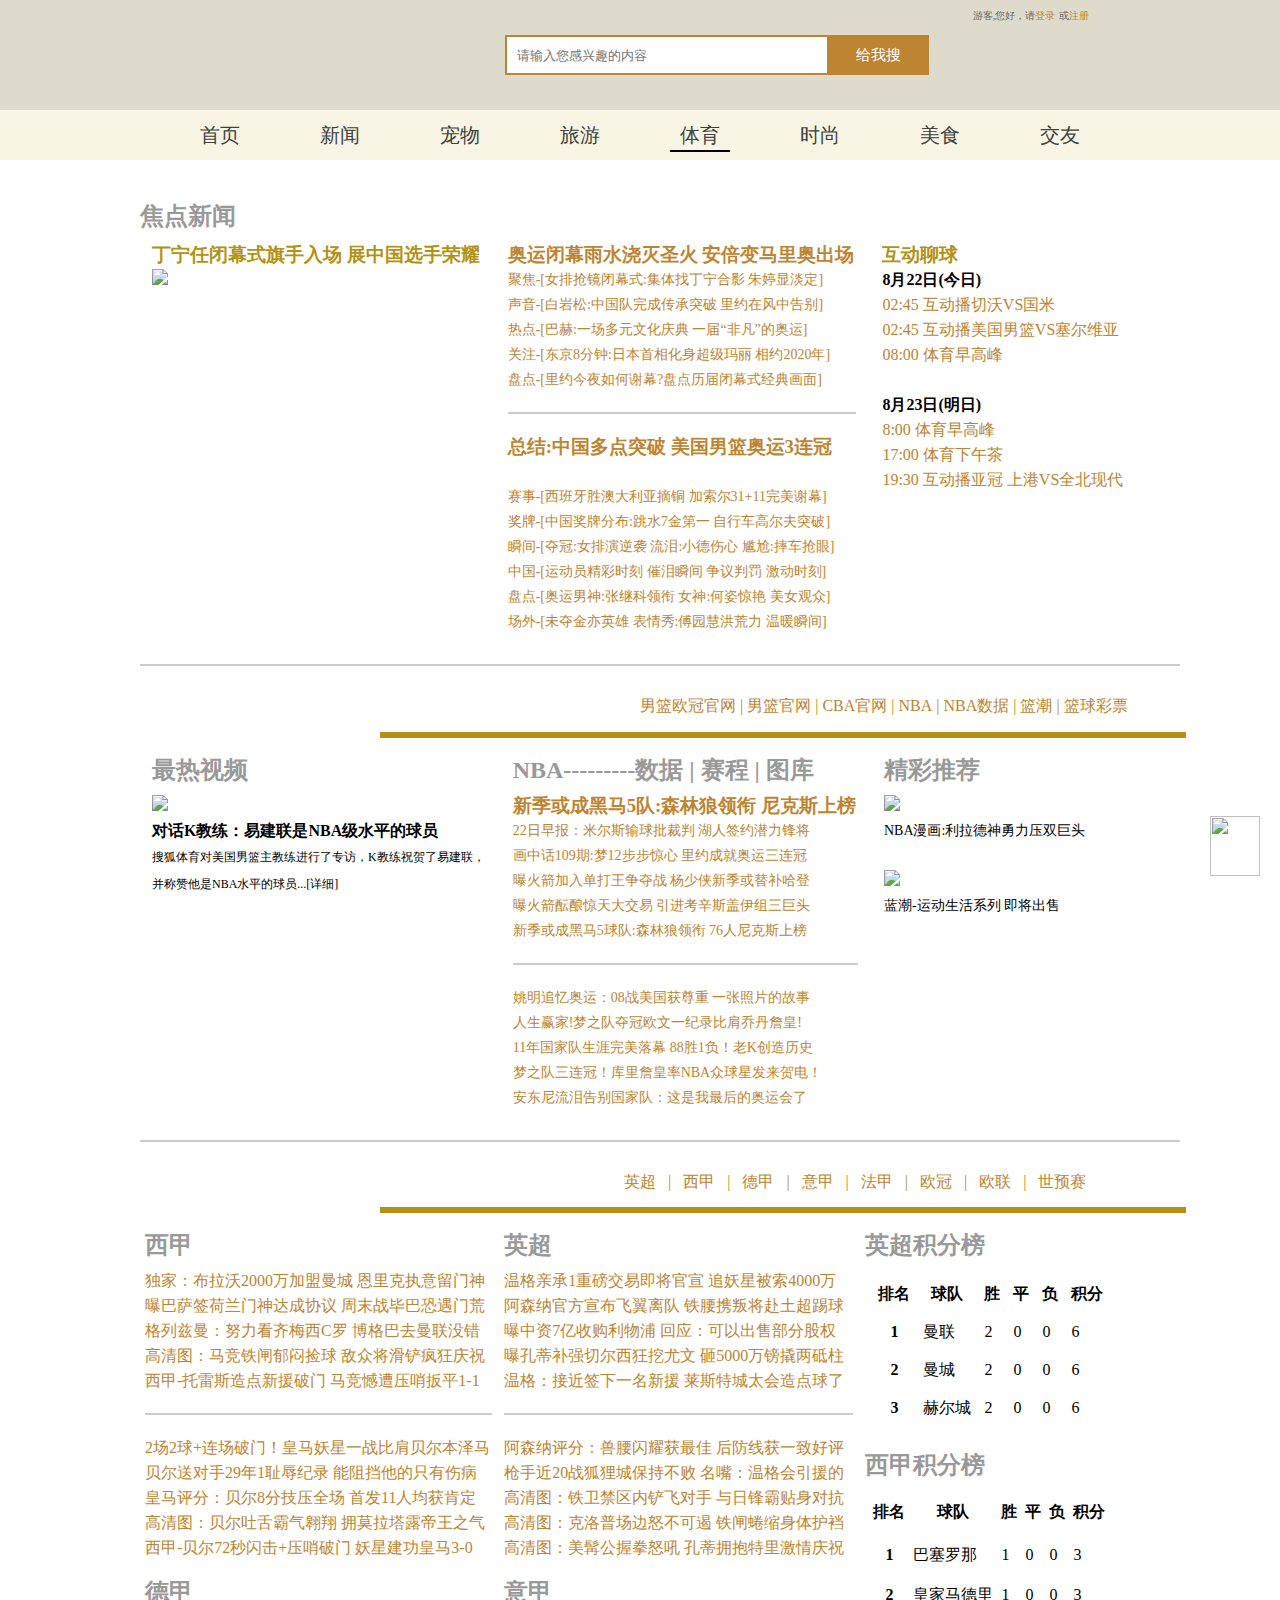
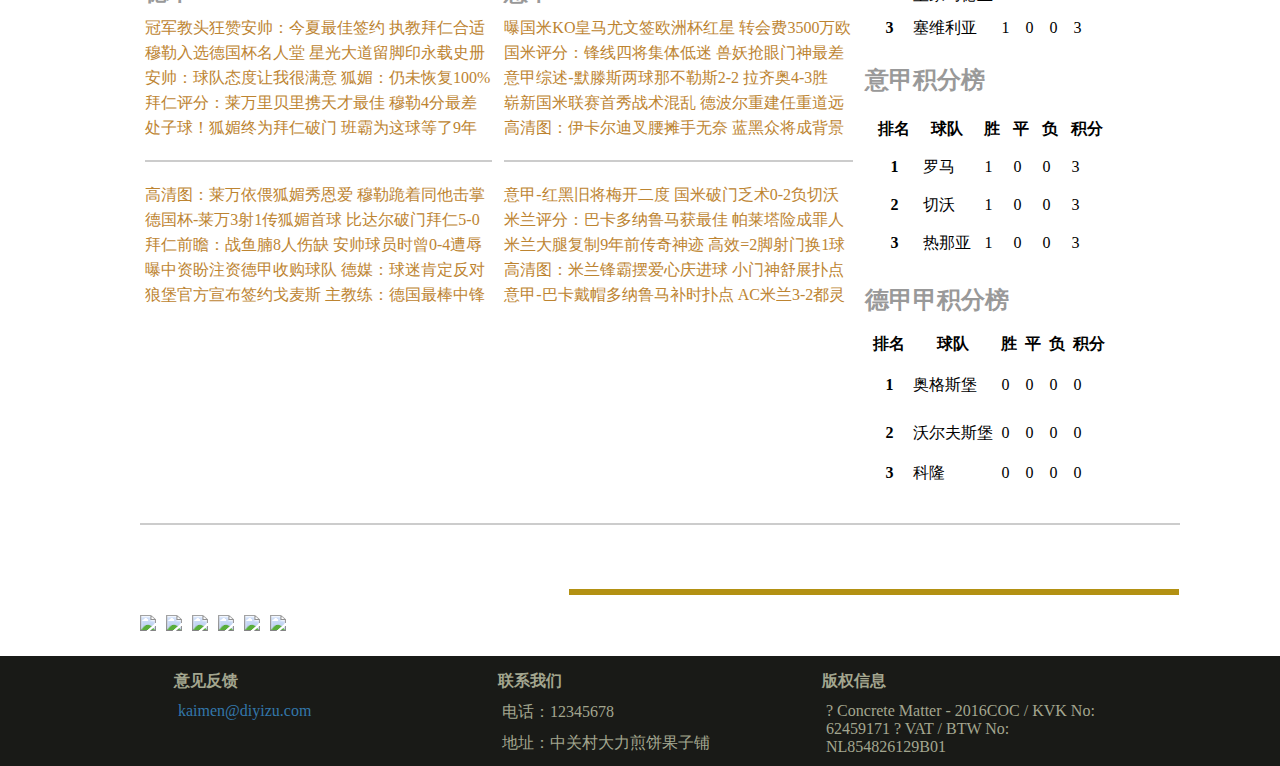
==== sports.html @ 1bcd904c "Add files via upload" ====
<!doctype html>
<html>
	<head>
		<meta charset="utf-8">
		<meta http-equiv="X-UA-Compatible" content="IE=edge,chrome=1">
		<title>开门社区</title>
		<meta name="keywords" content="社区,新闻,宠物,旅游,体育,时尚,美食,交友">
		<meta name="description" content="第一组，强！无敌！">
		<meta name="author" content="第一组">
		<link rel="shortcut icon" href="images/home/favicon.png">
		<link rel="stylesheet" href="css/common.css">
		<link rel="stylesheet" href="css/sports.css">
	</head>
	<body>
		<div class="header">
			<a class="logo" href="index.html"></a>
			<form>
				<input type="text" placeholder="请输入您感兴趣的内容">
				<input id="btn-search" type="button" value="给我搜">
			</form>
			<span>游客,您好，请</span><input type="button" value="登录">
			<span>或</span><input type="button" value="注册">
		</div>
		<div class="nav">
			<ul>
				<li>
					<a href="index.html">首页</a>
				</li>
				<li>
					<a href="news.html">新闻</a>
					<ul>
						<li><a href="news.html#news">新闻</a></li>
						<li><a href="news.html#mportant">要闻</a></li>
						<li><a href="news.html#busbar">头条</a></li>
					</ul>
				</li>
				<li>
					<a href="pet.html">宠物</a>
					<ul>
						<li><a href="pet.html#dog">狗</a></li>
						<li><a href="pet.html#cat">猫</a></li>
						<li><a href="pet.html#rabbit">兔</a></li>
					</ul>
				</li>
				<li>
					<a href="travel.html">旅游</a>
					<ul>
						<li><a href="travel.html#beijing">北京</a></li>
						<li><a href="travel.html#shanghai">上海</a></li>
						<li><a href="travel.html#newyork">纽约</a></li>
					</ul>
				</li>
				<li>
					<a class="onthis" href="#">体育</a>
					<ul>
						<li><a href="#new">焦点</a></li>
						<li><a href="#basketball">篮球</a></li>
						<li><a href="#football">足球</a></li>
						<li><a href="#photos">照片</a></li>
					</ul>
				</li>
				<li>
					<a href="fashion.html">时尚</a>
					<ul>
						<li><a href="fashion.html#recommend">推荐</a></li>
						<li><a href="fashion.html#life">生活</a></li>
						<li><a href="fashion.html#shoes">鞋包</a></li>
					</ul>
				</li>
				<li>
					<a href="foods.html">美食</a>
					<ul>
						<li><a href="foods.html#food-meat">早餐</a></li>
						<li><a href="foods.html#food-cake">甜点</a></li>
						<li><a href="foods.html#food-activity">达人</a></li>
					</ul>
				</li>
				<li>
					<a href="friends.html">交友</a>
					<ul>
						<li><a href="friends.html#message">信息</a></li>
						<li><a href="friends.html#recommend">推荐</a></li>
						<li><a href="friends.html#tryst">约会</a></li>
					</ul>
				</li>
			</ul>
		</div>
		<div class="content">
			<div class="news">
	    <ul>
		<a name="new"></a>
		    <h2>焦点新闻</h2>
		    <li>
                <h3>丁宁任闭幕式旗手入场 展中国选手荣耀</h3>
				<img src="images/sports/news.jpg"/>
			</li>
			<li>
			    <h3><a href="#">奥运闭幕雨水浇灭圣火 安倍变马里奥出场</a></h3>
				<p><a href="#">聚焦-[女排抢镜闭幕式:集体找丁宁合影 朱婷显淡定]</a></p>
                <p><a href="#">声音-[白岩松:中国队完成传承突破 里约在风中告别]</a></p>
                <p><a href="#">热点-[巴赫:一场多元文化庆典 一届“非凡”的奥运]</a></p>
                <p><a href="#">关注-[东京8分钟:日本首相化身超级玛丽 相约2020年]</a></p>
                <p><a href="#">盘点-[里约今夜如何谢幕?盘点历届闭幕式经典画面]</a></p>
				<div class="empty"></div>
				<h3><a href="#">总结:中国多点突破 美国男篮奥运3连冠</a></h3>
　　            <p><a href="#">赛事-[西班牙胜澳大利亚摘铜 加索尔31+11完美谢幕]</a></p>
                <p><a href="#">奖牌-[中国奖牌分布:跳水7金第一 自行车高尔夫突破]</a></p>
                <p><a href="#">瞬间-[夺冠:女排演逆袭 流泪:小德伤心 尴尬:摔车抢眼]</a></p>
                <p><a href="#">中国-[运动员精彩时刻 催泪瞬间 争议判罚 激动时刻]</a></p>
                <p><a href="#">盘点-[奥运男神:张继科领衔 女神:何姿惊艳 美女观众]</a></p>
                <p><a href="#">场外-[未夺金亦英雄 表情秀:傅园慧洪荒力 温暖瞬间]</a></p>
			</li>
			<li>
			    <h3>互动聊球</h3>
				<h4>8月22日(今日)</h4>
				<a>02:45	互动播切沃VS国米</a><br>
                <a>02:45	互动播美国男篮VS塞尔维亚</a><br>
				<a>08:00	体育早高峰</a><br><br>
				<h4>8月23日(明日)</h4>
				<a>8:00	    体育早高峰</a><br>
                <a>17:00	体育下午茶</a><br>
                <a>19:30	互动播亚冠 上港VS全北现代</a><br>
			</li>
		</ul>
	</div>

	<div class="empty-1"></div>
	<a name="basketball"></a>
	<div class="basketball">	
	    <div class="basketball-nav">
			<ul>
				<li><a href="#">男篮欧冠官网</a></li>
				<li>|</li>
				<li><a href="#">男篮官网</a></li>
				<li>|</li>
				<li><a href="#">CBA官网</a></li>
				<li>|</li>
				<li><a href="#">NBA</a></li>
				<li>|</li>
				<li><a href="#">NBA数据</a></li>
				<li>|</li>
				<li><a href="#">篮潮</a></li>
				<li>|</li>
				<li><a href="#">篮球彩票</a></li>
			</ul>
			<div class="line-b"></div>
		</div>
		<ul class="basketball-main">
		    <li>
			    <h2>最热视频</h2>
			    <img src="images/sports/video.jpg"/>
				<h4>对话K教练：易建联是NBA级水平的球员</h4>
				<span>搜狐体育对美国男篮主教练进行了专访，K教练祝贺了易建联，<br>并称赞他是NBA水平的球员...[详细]</span>
			</li>
			<li>
			    <h2>NBA---------数据 | 赛程 | 图库</h2>
                <h3><a href="#">新季或成黑马5队:森林狼领衔 尼克斯上榜</a></h3>
				<p><a href="#">22日早报：米尔斯输球批裁判 湖人签约潜力锋将</a></p>
				<p><a href="#">画中话109期:梦12步步惊心 里约成就奥运三连冠</a></p>
				<p><a href="#">曝火箭加入单打王争夺战 杨少侠新季或替补哈登</a></p>
				<p><a href="#">曝火箭酝酿惊天大交易 引进考辛斯盖伊组三巨头</a></p>
				<p><a href="#">新季或成黑马5球队:森林狼领衔 76人尼克斯上榜</a></p>
				<div class="empty"></div>
                <p><a href="#">姚明追忆奥运：08战美国获尊重 一张照片的故事</a></p>
				<p><a href="#">人生赢家!梦之队夺冠欧文一纪录比肩乔丹詹皇!</a></p>
				<p><a href="#">11年国家队生涯完美落幕 88胜1负！老K创造历史</a></p>
				<p><a href="#">梦之队三连冠！库里詹皇率NBA众球星发来贺电！</a></p>
				<p><a href="#">安东尼流泪告别国家队：这是我最后的奥运会了</a>	</p>			
			</li>
			<li>
			    <h2>精彩推荐</h2>
				<img src="images/sports/main-1.jpg"/>
				<p>NBA漫画:利拉德神勇力压双巨头</p><br>
				<img src="images/sports/main-2.jpg"/>
				<p>蓝潮-运动生活系列 即将出售</p>
			</li>
		</ul>		
	</div>
	
	<div class="empty-1"></div>
	<a name="football"></a>
	<div class="football">
        <div class="football-nav">
			<ul>
				<li><a href="#">英超</a></li>
				<li>|</li>
				<li><a href="#">西甲</a></li>
				<li>|</li>
				<li><a href="#">德甲</a></li>
				<li>|</li>
				<li><a href="#">意甲</a></li>
				<li>|</li>
				<li><a href="#">法甲</a></li>
				<li>|</li>
				<li><a href="#">欧冠</a></li>
				<li>|</li>
				<li><a href="#">欧联</a></li>
				<li>|</li>
				<li><a href="#">世预赛</a></li>
			</ul>
			<div class="line-f"></div>
		</div>
        <ul class="football-main">
		    <li>
			    <h2>西甲</h2>
				<p><a href="#">独家：布拉沃2000万加盟曼城 恩里克执意留门神</a></p>
				<p><a href="#">曝巴萨签荷兰门神达成协议 周末战毕巴恐遇门荒</a></p>
				<p><a href="#">格列兹曼：努力看齐梅西C罗 博格巴去曼联没错</a></p>
				<p><a href="#">高清图：马竞铁闸郁闷捡球 敌众将滑铲疯狂庆祝</a></p>
				<p><a href="#">西甲-托雷斯造点新援破门 马竞憾遭压哨扳平1-1</a></p>
				<div class="empty"></div>
				<p><a href="#">2场2球+连场破门！皇马妖星一战比肩贝尔本泽马</a></p>
				<p><a href="#">贝尔送对手29年1耻辱纪录 能阻挡他的只有伤病</a></p>
				<p><a href="#">皇马评分：贝尔8分技压全场 首发11人均获肯定</a></p>
				<p><a href="#">高清图：贝尔吐舌霸气翱翔 拥莫拉塔露帝王之气</a></p>
				<p><a href="#">西甲-贝尔72秒闪击+压哨破门 妖星建功皇马3-0</a></p>
				<h2>德甲</h2>
				<p><a href="#">冠军教头狂赞安帅：今夏最佳签约 执教拜仁合适</a></p>
				<p><a href="#">穆勒入选德国杯名人堂 星光大道留脚印永载史册</a></p>
				<p><a href="#">安帅：球队态度让我很满意 狐媚：仍未恢复100%</a></p>
				<p><a href="#">拜仁评分：莱万里贝里携天才最佳 穆勒4分最差</a></p>
				<p><a href="#">处子球！狐媚终为拜仁破门 班霸为这球等了9年</a></p>
				<div class="empty"></div> 
				<p><a href="#">高清图：莱万依偎狐媚秀恩爱 穆勒跪着同他击掌</a></p>
				<p><a href="#">德国杯-莱万3射1传狐媚首球 比达尔破门拜仁5-0</a></p>
				<p><a href="#">拜仁前瞻：战鱼腩8人伤缺 安帅球员时曾0-4遭辱</a></p>
				<p><a href="#">曝中资盼注资德甲收购球队 德媒：球迷肯定反对</a></p>
				<p><a href="#">狼堡官方宣布签约戈麦斯 主教练：德国最棒中锋</a></p>
			</li>
			<li>
			    <h2>英超</h2>
				<p><a href="#">温格亲承1重磅交易即将官宣 追妖星被索4000万</a></p>
				<p><a href="#">阿森纳官方宣布飞翼离队 铁腰携叛将赴土超踢球</a></p>
				<p><a href="#">曝中资7亿收购利物浦 回应：可以出售部分股权</a></p>
				<p><a href="#">曝孔蒂补强切尔西狂挖尤文 砸5000万镑撬两砥柱</a></p>
				<p><a href="#">温格：接近签下一名新援 莱斯特城太会造点球了</a></p>
				<div class="empty"></div>
				<p><a href="#">阿森纳评分：兽腰闪耀获最佳 后防线获一致好评</a></p>
				<p><a href="#">枪手近20战狐狸城保持不败 名嘴：温格会引援的</a></p>
				<p><a href="#">高清图：铁卫禁区内铲飞对手 与日锋霸贴身对抗</a></p>
				<p><a href="#">高清图：克洛普场边怒不可遏 铁闸蜷缩身体护裆</a></p>
				<p><a href="#">高清图：美髯公握拳怒吼 孔蒂拥抱特里激情庆祝</a></p>
				<h2>意甲</h2>
				<p><a href="#">曝国米KO皇马尤文签欧洲杯红星 转会费3500万欧</a></p>
				<p><a href="#">国米评分：锋线四将集体低迷 兽妖抢眼门神最差</a></p>
				<p><a href="#">意甲综述-默滕斯两球那不勒斯2-2 拉齐奥4-3胜</a></p>
				<p><a href="#">崭新国米联赛首秀战术混乱 德波尔重建任重道远</a></p>
				<p><a href="#">高清图：伊卡尔迪叉腰摊手无奈 蓝黑众将成背景</a></p>
				<div class="empty"></div>
				<p><a href="#">意甲-红黑旧将梅开二度 国米破门乏术0-2负切沃</a></p>
				<p><a href="#">米兰评分：巴卡多纳鲁马获最佳 帕莱塔险成罪人</a></p>
				<p><a href="#">米兰大腿复制9年前传奇神迹 高效=2脚射门换1球</a></p>
				<p><a href="#">高清图：米兰锋霸摆爱心庆进球 小门神舒展扑点</a></p>
				<p><a href="#">意甲-巴卡戴帽多纳鲁马补时扑点 AC米兰3-2都灵</a></p>
			</li>
			<li>
			    
				<h2>英超积分榜</h2>
				<table  cellspacing="13px" >
				<tr><th>排名</th><th>球队</th> <th>胜</th> <th>平</th> <th>负</th> <th>积分</th></tr>
                <tr><th>1</th>   <td>曼联</td> <td>2</td> <td>0</td> <td>0</td> <td>6</td></tr>
				<tr><th>2</th>   <td>曼城</td> <td>2</td> <td>0</td> <td>0</td> <td>6</td></tr>
				<tr><th>3</th> <td>赫尔城</td> <td>2</td> <td>0</td> <td>0</td> <td>6</td></tr>
				</table>
				<h2>西甲积分榜</h3>
				<table cellspacing="8px">
				<tr height="30px;"><th>排名</th><th>球队</th> <th>胜</th> <th>平</th> <th>负</th> <th>积分</th></tr>
                <tr height="40px;"><th>1</th>   <td>巴塞罗那</td> <td>1</td> <td>0</td> <td>0</td> <td>3</td></tr>
				<tr><th>2</th>   <td>皇家马德里</td> <td>1</td> <td>0</td> <td>0</td> <td>3</td></tr>
				<tr><th>3</th> <td>塞维利亚</td> <td>1</td> <td>0</td> <td>0</td> <td>3</td></tr>
				</table>
				
				<h2>意甲积分榜</h2>
				<table cellspacing="13px" >
				<tr><th>排名</th><th>球队</th> <th>胜</th> <th>平</th> <th>负</th> <th>积分</th></tr>
                <tr><th>1</th>   <td>罗马</td> <td>1</td> <td>0</td> <td>0</td> <td>3</td></tr>
				<tr><th>2</th>   <td>切沃</td> <td>1</td> <td>0</td> <td>0</td> <td>3</td></tr>
				<tr><th>3</th> <td>热那亚</td> <td>1</td> <td>0</td> <td>0</td> <td>3</td></tr>
				</table>
				
				<h2>德甲甲积分榜</h2>  
				<table  cellspacing="8px">
				<tr><th>排名</th><th>球队</th> <th>胜</th> <th>平</th> <th>负</th> <th>积分</th></tr>
                <tr height="40px;"><th>1</th>   <td>奥格斯堡</td> <td>0</td> <td>0</td> <td>0</td> <td>0</td></tr>
				<tr height="40px;"><th>2</th>   <td>沃尔夫斯堡</td> <td>0</td> <td>0</td> <td>0</td> <td>0</td></tr>
				<tr><th>3</th> <td>科隆</td> <td>0</td> <td>0</td> <td>0</td> <td>0</td></tr>
				</table>
			</li>
		</ul>		
	</div>
	
			<div class="empty-1"></div>
			<a name="photos"></a>
			<div class="photos clearfix">
				<div class="line-p"></div>
				<img src="images/sports/photos-1.jpg"/>
				<img src="images/sports/photos-2.jpg"/>
				
				<img src="images/sports/photos-3.jpg"/>
				<img src="images/sports/photos-4.jpg"/>
				<img src="images/sports/photos-5.jpg"/>
				<img src="images/sports/photos-6.jpg"/>
				
				
			</div>
		</div>
		<div class="footer">
			<a class="totop" href="#"><img src="images/home/top.png"></a>
			<ul>
				<li class="feedback">
					<a href="javascript:;"></a>
					<h4>意见反馈</h4>
					<p><a href="javascript:;">kaimen@diyizu.com</a></p>
				</li>
				<li class="contactus">
					<a href="javascript:;"></a>
					<h4>联系我们</h4>
					<p>电话：12345678</p>
					<p>地址：中关村大力煎饼果子铺</p>
				</li>
				<li class="copyright">
					<a href="javascript:;"></a>
					<h4>版权信息</h4>
					<p>? Concrete Matter - 2016COC / KVK No: 62459171 ? VAT / BTW No: NL854826129B01</p>
				</li>
			</ul>
		</div>
	</body>
</html>
---- css/common.css ----
﻿@import url("reset.css");
/*header*/
.header
{
  width: 100%;
  background-color:#dedbcc;
  text-align: center;
}
.header .logo
{
  margin: 10px;
  display: inline-block;
  vertical-align: middle;
  width: 250px;
  height: 90px;
  background: url(../images/home/logo.png) no-repeat center;
  background-size: 80%;
}
.header form
{
  display: inline-block;
  vertical-align: middle;
  font-size: 0;
}
.header form input
{
  padding:0 10px;
  vertical-align: middle;
  height: 36px;
  width: 300px;
  border: 2px solid #bd8431;
}
.header form #btn-search
{
  width: 100px;
  height: 40px;
  font-size: 15px;
  color: #fff;
  cursor: pointer;
  background: #bd8431 url(../images/home/searchbg.png) no-repeat 10% 50%;
}
.header>input,.header span
{
  position: relative;
  top: -40px;
  left: 40px;
  border: 0;
  color: #bd8431;
  font-size: 10px;
  background-color: rgba(256, 256, 256, 0);
  cursor: pointer;
}
.header span
{
  color: #666;
  cursor: default;
}
/*nav*/
.nav
{
  position: relative;
  width: 100%;
  background-color: #f8f5e4;
}
.nav ul
{
  width: 960px;
  margin: 0 auto;
  font-size: 0;
}
.nav ul li
{
  padding: 10px 0;
  display: inline-block;
  text-align: center;
  width: 120px;
  height: 30px;
  font: 20px "微软雅黑",KaiTi;
}
.nav ul li a
{
  display: inline-block;
  text-align: center;
  line-height: 30px;
  width: 60px;
  height: 30px;
  color: #40413c;
}
.nav ul li a:hover,.nav ul li .onthis
{
  border-bottom: 2px solid #000;
}
.nav ul li ul
{
  position: absolute;
  left: 0;
  top: 100%;
  display: none;
  width: 100%;
  background-color: rgba(256,230,160,0.6);
  z-index: 2;
}
.nav ul li:hover ul
{
  display: block;
  font-size: 15px;
}
/*content*/
.content
{
  position: relative;
  margin: 20px auto;
  width: 1000px;
}
/*footer*/
.footer
{
  width: 100%;
  background-color: #191a17;
}
.footer .totop
{
	position:fixed;
	bottom:20px;
	right:20px;
}
.footer .totop img
{
	width:50px;
	height:60px;
}
.footer ul
{
  margin: 0 auto;
  width: 1000px;
}
.footer ul li
{
  display: inline-block;
  padding: 10px;
  width: 300px;
  vertical-align: top;
  color: #a3a68f;
}
.footer ul li h4
{
  display: inline-block;
}
.footer ul li p
{
  margin: 10px 0 0 28px;
}
.footer ul li>a
{
  display: inline-block;
  width: 20px;
  height: 20px;
  background-image: url(../images/home/footer.svg);
}
.footer .contactus>a
{
  background-position: 0 -20px;
}
.footer .copyright>a
{
  background-position: 0 -120px;
}
.footer .feedback p a
{
  color: #37a;
}
/*default*/
a{color: #bd8431;}
---- css/sports.css ----
.news{width:1040px;
      margin:0 auto;}
.news ul{width:1040px;
      margin:0 auto;}
.news ul li,.basketball-main li{display:inline-block;
         margin:0 12px;
		 line-height:25px;
		 vertical-align:top;}
.news h3{color:#b39113;}
.football-main h2,.basketball-main h2,.news h2{padding:20px 0 10px 0;
        color:#999;}
.basketball-main p,.news p{font-size:14px;}
.empty{width:100%;
       border:1px solid #ccc;
       margin:20px 0;}
.empty-1{width:1038px;
         margin:30px auto 30px;
		 border:1px solid #ccc;}
.basketball{width:1040px;
            margin:0 auto;
            background:url(../images/sports/title-1.jpg) no-repeat;}
.line-b,.line-f{width:800px;margin-left:240px;
                border:3px solid #b39113;}
.basketball-nav ul{margin-left:500px;height:36px;}
.football-nav  ul li,.basketball-nav ul li{display:inline-block;
                                     margin:0 4pxs;
	                                 color: #b39113;}
.basketball-main{width:1040px;
                 margin:0 auto;}
.basketball-main span{font-size:12px;}
	  
.basketball-main li{display:inline-block;
                  vertical-align:top;}
.football{width:1040px;
          margin:0 auto;
		   background:url(../images/sports/title-2.jpg) no-repeat;}

.football-nav ul{margin-left:480px;height:35px;}
.football-nav  ul li{display:inline-block;
                 margin:0 4px;
	             color: #b39113;}
.football-main li{display:inline-block;
           margin:0 5px;
		   line-height:25px;
		   vertical-align:top;}
.football-main span{white-space:pre;}

.photos{width:1040px;
        margin:0 auto;
		background:url(../images/sports/title-3.jpg) no-repeat;}
.line-p{width:610px;height:34px;
       border-bottom:6px solid  #b39113;
	   margin:0 0 20px 429px;}
.photos img{margin:0 10px 5px 0;
			vertical-align:top;float:left;}
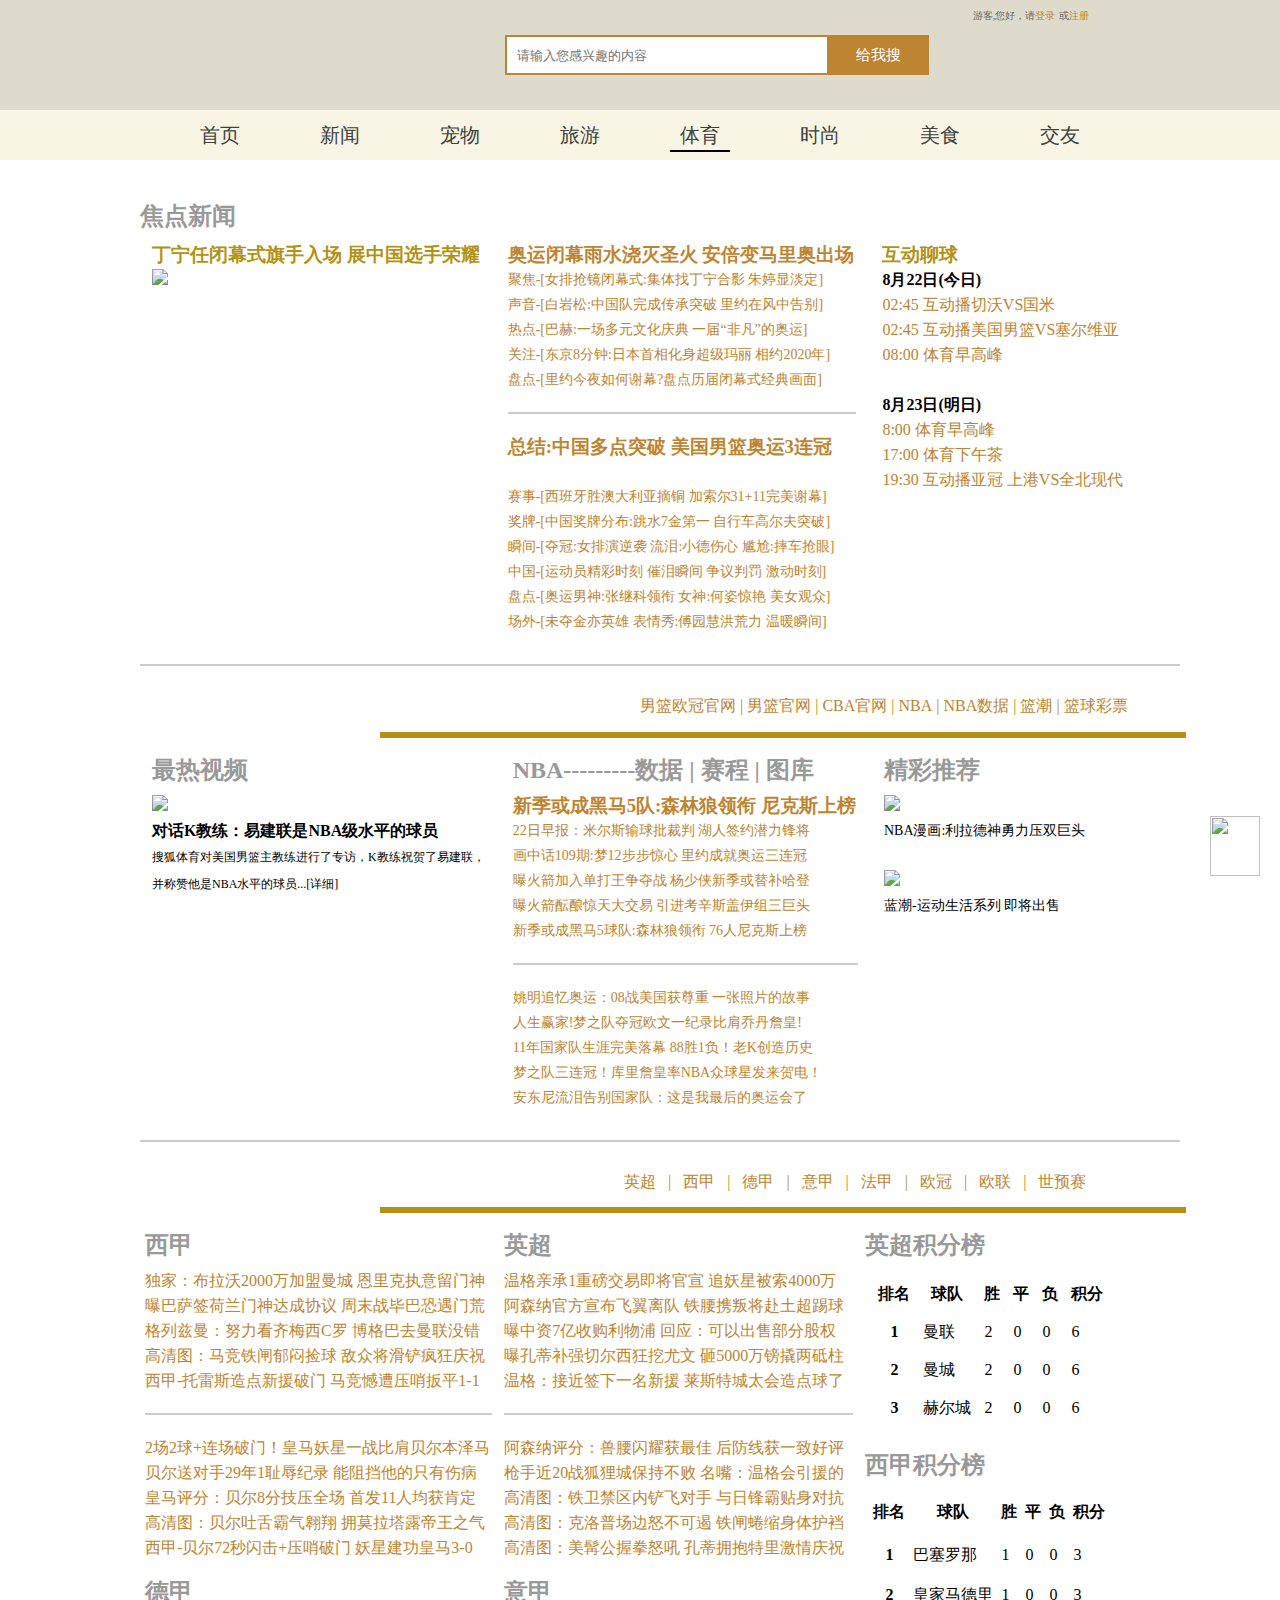
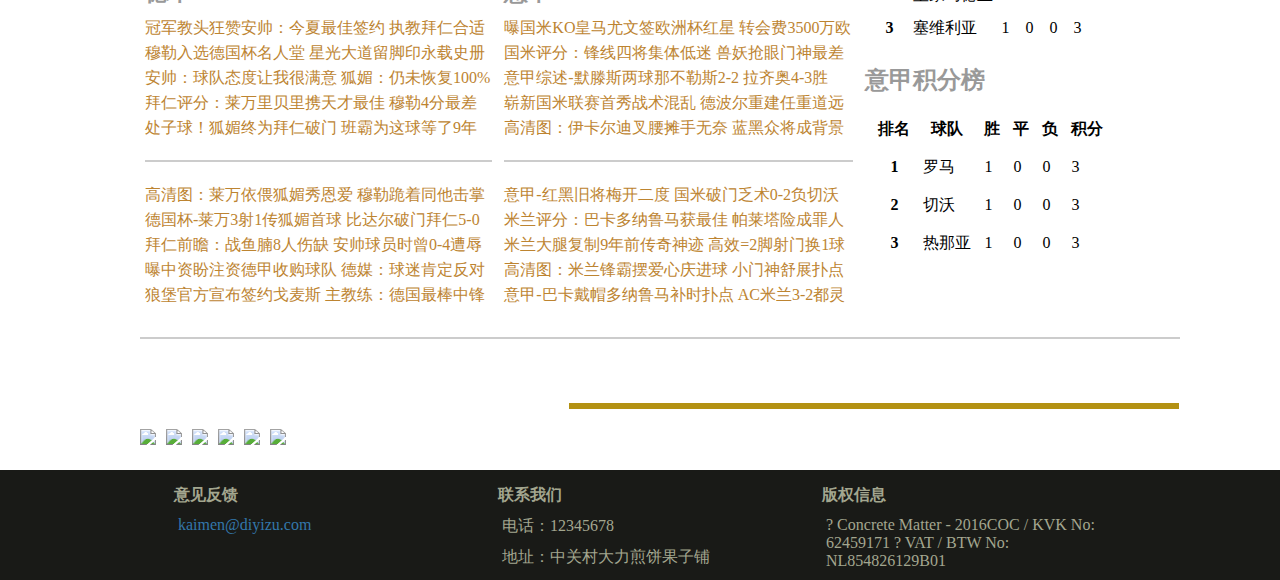
==== commit bb5c89b6: "Add files via upload" ====
--- a/sports.html
+++ b/sports.html
@@ -276,15 +276,7 @@
                 <tr><th>1</th>   <td>罗马</td> <td>1</td> <td>0</td> <td>0</td> <td>3</td></tr>
 				<tr><th>2</th>   <td>切沃</td> <td>1</td> <td>0</td> <td>0</td> <td>3</td></tr>
 				<tr><th>3</th> <td>热那亚</td> <td>1</td> <td>0</td> <td>0</td> <td>3</td></tr>
-				</table>
-				
-				<h2>德甲甲积分榜</h2>  
-				<table  cellspacing="8px">
-				<tr><th>排名</th><th>球队</th> <th>胜</th> <th>平</th> <th>负</th> <th>积分</th></tr>
-                <tr height="40px;"><th>1</th>   <td>奥格斯堡</td> <td>0</td> <td>0</td> <td>0</td> <td>0</td></tr>
-				<tr height="40px;"><th>2</th>   <td>沃尔夫斯堡</td> <td>0</td> <td>0</td> <td>0</td> <td>0</td></tr>
-				<tr><th>3</th> <td>科隆</td> <td>0</td> <td>0</td> <td>0</td> <td>0</td></tr>
-				</table>
+				</table>								
 			</li>
 		</ul>		
 	</div>
